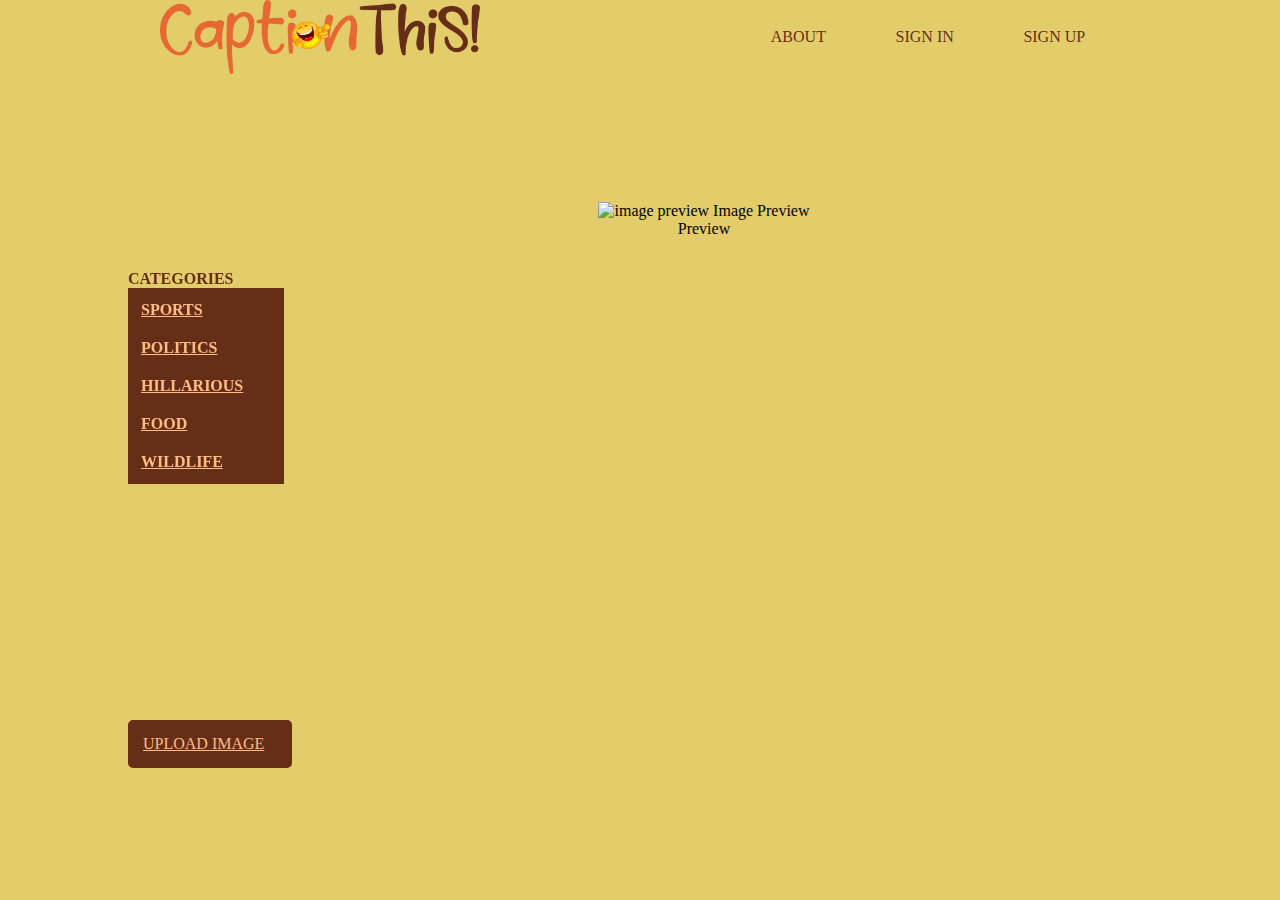
==== index.html @ 1cf11b6d "adjust image field" ====
<!DOCTYPE html>
<html lang="en">
  <head>
    <meta charset="UTF-8" />
    <meta name="viewport" content="width=device-width, initial-scale=1.0" />
    <title>CAPTION</title>
    <script
      src="https://kit.fontawesome.com/2ae247d80b.js"
      crossorigin="anonymous"
    ></script>
    <link
      href="https://stackpath.bootstrapcdn.com/font-awesome/4.7.0/css/font-awesome.min.css"
      rel="stylesheet"
      integrity="sha384-wvfXpqpZZVQGK6TAh5PVlGOfQNHSoD2xbE+QkPxCAFlNEevoEH3Sl0sibVcOQVnN"
      crossorigin="anonymous"
    />
    <script src="js/jquery-3.4.1.js"></script>
    <script src="js/script.js"></script>
    <link rel="stylesheet" type="text/css" href="css/style.css" />
  </head>

  <body id="body">
    <div class="container-fluid">
      <!-- Navigation section -->
      <nav class=" bg-black mt-4">
        <br />

        <img src="images/logo (1).png" class="logo" alt="Caption this logo" />

        <ul id="nav-mobile" class="right hide-on-med-and-down">
          <li><a href="#">About</a></li>
          <li><a href="#" id="in">sign in</a></li>
          <li><a href="#" id="up">sign up</a></li>
        </ul>
      </nav>

      <div class="sidebar">
        <h4>categories</h4>
        <ul>
          <li><a href="#">sports</a></li>
          <li><a href="#">politics</a></li>
          <li><a href="#">hillarious</a></li>
          <li><a href="#">food</a></li>
          <li><a href="#">wildlife</a></li>
        </ul>
      </div>
      <!-- <div
        class="image-previewer d-flex justify-content-center align-items-center"
      >
        Preview image
      </div> -->
          <div id ="pic_container" class="container">
            <div id="prev" class="row">
              <div class="col-md-8">
                <div class="ImagePreview" id="ImagePreview">
                  <img src="" alt="image preview" id="image-field">
                <span class="image-text">Image Preview</span>
                </div>
              </div>
              <div class="col-md-4">
                <p>Preview</p>
              </div>
            </div>
          </div>
    <div id="themain">
      <!-- Home section -->
      <div id="home">
        <div class="container">
              <div class="login-page">
                <div class="form">
                  <form class="register-form">
                    <input type="text" placeholder="user name" />
                    <input type="text" placeholder="password" />
                    <input type="text" placeholder="email" />
                    <button id="create">Create</button>
                    <p class="sms">Have an Account? <a href="#"> LOG IN</a></p>
                  </form>

                  <form class="login-form">
                    <i class="fa fa-user-o fa-3x" aria-hidden="true"></i>
                    <input type="text" placeholder="user name" />
                    <input type="text" placeholder="password" />
                    <button>LogIn</button>
                    <p class="sms">
                      Don't have an Account? <a href="#"> SIGN UP</a>
                    </p>
                  </form>
                </div>
              </div>
        </div>
      </div>
      <!-- -->

      <div class="upload-image">
        <a id="a-upload" href="#">Upload Image </a><i class="fas fa-plus"></i>
        <input id ="inputImage" type="file" >
      </div>

      <!-- end -->
    </div>
  </body>
</html>
---- css/style.css ----
@import url("../css/bootstrap.css");
@import url("../css/swiper.min.css");

/******* Entire page *******/
/*************************/

* {
  scroll-behavior: smooth;
  margin: 0;
  padding: 0;
  box-sizing: border-box;
  /* border: 0; */
}

.notice {
  color: #fff;
  background: red;
  text-transform: uppercase;
  padding: 5px;
  text-align: center;
}
body {
  background-color: #e3cd6b;
  height: 100vh;
}

#pic_container {
  margin-top: 10%;
}

#prev {
  width: 70%;
  float: right;
  margin-right: 10%;
  text-align: center;
}
#image-field {
  height: 100%;
  width: 100%;
}
#ImagePreview {
  width: 100%;
  height: 150%;
}

#themain {
  /* margin-top: 3%; */
}

/******* Nav bar *******/
/**********************/
nav {
  display: flex;
  align-items: center;
  justify-content: center;
  margin: 0 auto;
  width: 100%;
}
nav ul {
  list-style: none;
  display: flex;
  justify-content: space-around;
  width: 30%;
  position: relative;
}

nav ul li a {
  color: #662e16;
  text-transform: uppercase;
  display: block;
  padding: 10px;
  text-decoration: none;
}

nav ul li:active a {
  color: #662e16;
  text-decoration: none;
  border-bottom: 1px solid #662e16;
}

nav ul li a:hover {
  color: #662e16;
  text-decoration: none;
  border-bottom: 1px solid #662e16;
}

.logo {
  width: 25%;
  margin-right: 20%;
}

/******* Sidebar *******/
/****************************/
.sidebar {
  text-transform: uppercase;
  color: #662e16;
  position: fixed;
  left: 10%;
  top: 30%;
}

.sidebar ul {
  list-style: none;
  border: 3px solid #662e16;
}

.sidebar ul li a {
  color: #ffbc87;
  display: inline-block;
  padding: 10px;
  background: #662e16;
  outline: none;
  font-weight: bolder;
  width: 150px;
}

.sidebar ul li a:hover {
  color: #662e16;
  background: #ffbc87;
  text-decoration: none;
  transition: all 0.5s ease;
}

/******* Upload Button *******/
/****************************/
.upload-image {
  position: fixed;
  left: 10%;
  top: 80%;
  background: #662e16;
  border-radius: 5px;
  display: flex;
  justify-content: center;
  align-items: center;
  color: #ffbc87;
  padding: 10px;
}

.upload-image a {
  color: #ffbc87;
  text-transform: uppercase;
  padding: 5px;

  display: block;
}

.upload-image a:hover {
  text-decoration: none;
}

.upload-image a i {
  display: inline-block;
  margin: 10px 0;
}

.upload-image:hover {
  background: #664435;
  transition: all 0.5s ease;
}
#inputImage {
  display: none;
}

/******* Register Form *******/
/****************************/
.image-previewer {
  width: 500px;
  height: 300px;
  border: 1px solid #662e16;
  text-transform: uppercase;
  border-radius: 7px;
  margin: 10% 50%;
  transform: translatex(-50%);
}

/* .sidebar ul li a:link {
  color: #662e16;
  background: #ffbc87;
  text-decoration: none;
} */

/******* Register Form *******/
/****************************/

.login-page {
  width: 360px;
  padding: 10% 0 0;
  display: none;
  justify-content: center;
  align-items: center;
  flex-direction: column;
  height: 60vh;
  background-color: transparent;
  opacity: 0.8;
  margin: 0 auto;
  margin-top: 2%;
  border-radius: 0.2rem;
}

#home {
  margin-top: 15%;
}

.form {
  position: relative;
  z-index: 1;
  max-width: 360px;
  margin: 0 auto 30px;
  text-align: center;
  padding: 45px;
}

.form input {
  display: block;
  font-family: "Courier New", Courier, monospace;
  background-color: #f2f2f2;
  border: 0;
  padding: 8px;
  font-size: 14px;
  margin: 0 0 10px;
  width: 100%;
  box-sizing: border-box;
}

.form button {
  font-family: "Courier New", Courier, monospace;
  background-color: transparent;
  border: 0;
  color: #ffffff;
  font-size: 20px;
  cursor: pointer;
  text-decoration: underline;
}

.login-form i {
  margin-bottom: 5%;
}

.form button:hover,
.form button:active {
  border-radius: 0.2rem;
}

.form .sms {
  color: black;
}

.form .sms a {
  color: blue;
}

.form .sms a:hover {
  text-decoration: underline;
}

.form .register-form {
  display: none;
}
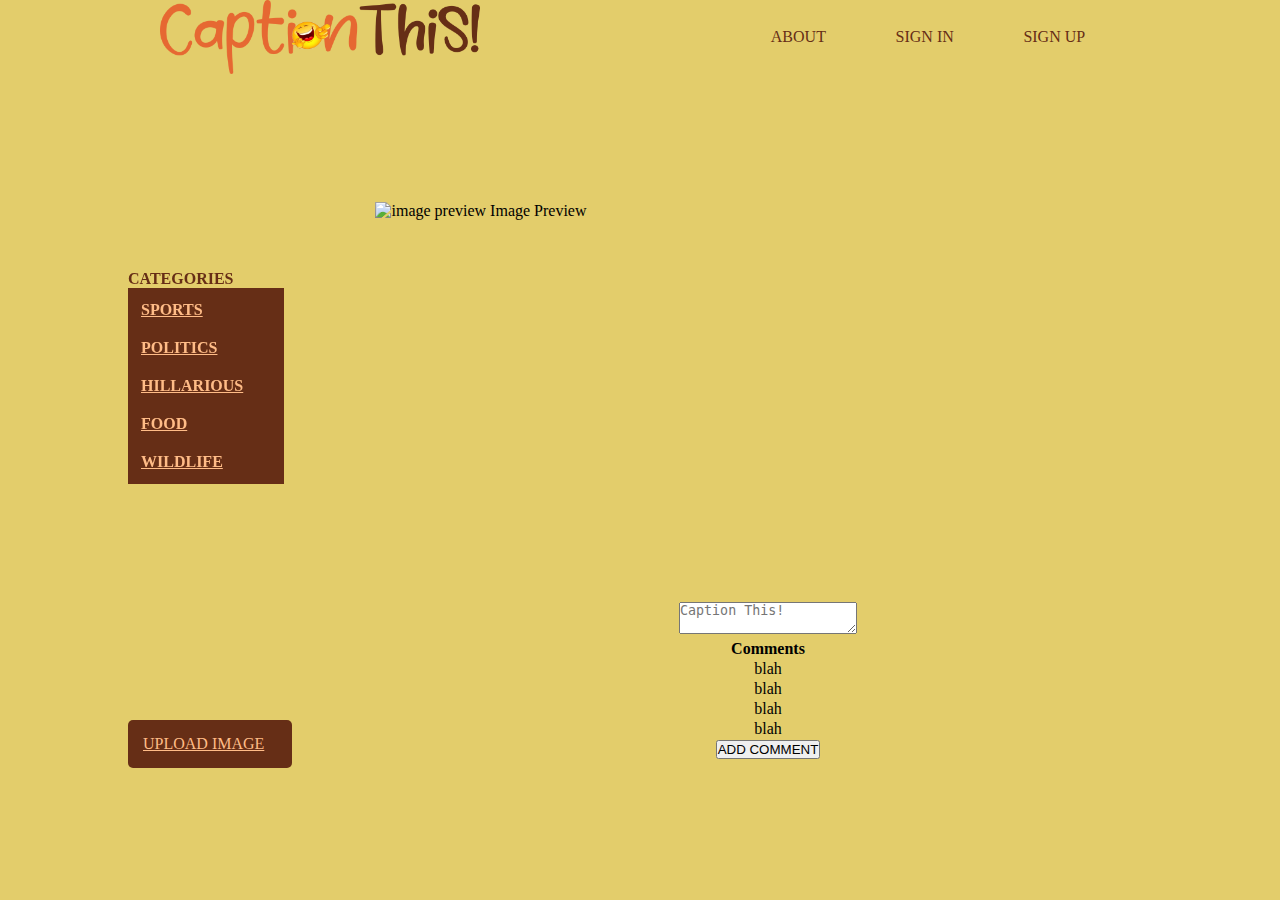
==== commit f45a4ff2: "Add textarea" ====
--- a/index.html
+++ b/index.html
@@ -58,7 +58,37 @@
                 </div>
               </div>
               <div class="col-md-4">
-                <p>Preview</p>
+                <div id="info">
+                  <div class="card">
+                    <div class="choice">
+                      <table class="table table-sm  caption">
+                        <textarea type="text" id="textarea"  rows="2" placeholder="Caption This!"></textarea>
+                        <thead>
+                          <tr>
+                            <th scope="col">Comments</th>
+                          </tr>
+                        </thead>
+                        <tbody id="finalorder">
+                          <tr>
+                            <td id="pName">blah</td>
+                          </tr>
+                          <tr>
+                            <td id="pName">blah</td>
+                          </tr>
+                          <tr>
+                            <td id="pName">blah</td>
+                          </tr>
+                          <tr>
+                            <td id="pName">blah</td>
+                          </tr>
+                        </tbody>
+                      </table>
+                      <button id ="btn_comment" class="btn btn-outline-warning btn-block mg-b-2">
+                        ADD COMMENT
+                      </button>
+                    </div>
+                  </div>
+                </div>
               </div>
             </div>
           </div>
--- a/css/style.css
+++ b/css/style.css
@@ -29,18 +29,25 @@
 }
 
 #prev {
-  width: 70%;
+  width: 80%;
   float: right;
-  margin-right: 10%;
   text-align: center;
+}
+#info {
+  width: 100%;
+}
+#info table {
+  width: 100%;
 }
 #image-field {
   height: 100%;
   width: 100%;
 }
+
 #ImagePreview {
-  width: 100%;
-  height: 150%;
+  width: 450px;
+  height: 400px;
+  image-orientation: center;
 }
 
 #themain {
@@ -82,6 +89,7 @@
   color: #662e16;
   text-decoration: none;
   border-bottom: 1px solid #662e16;
+  transition: 0.8s ease-in;
 }
 
 .logo {
@@ -97,6 +105,7 @@
   position: fixed;
   left: 10%;
   top: 30%;
+  z-index: 1;
 }
 
 .sidebar ul {
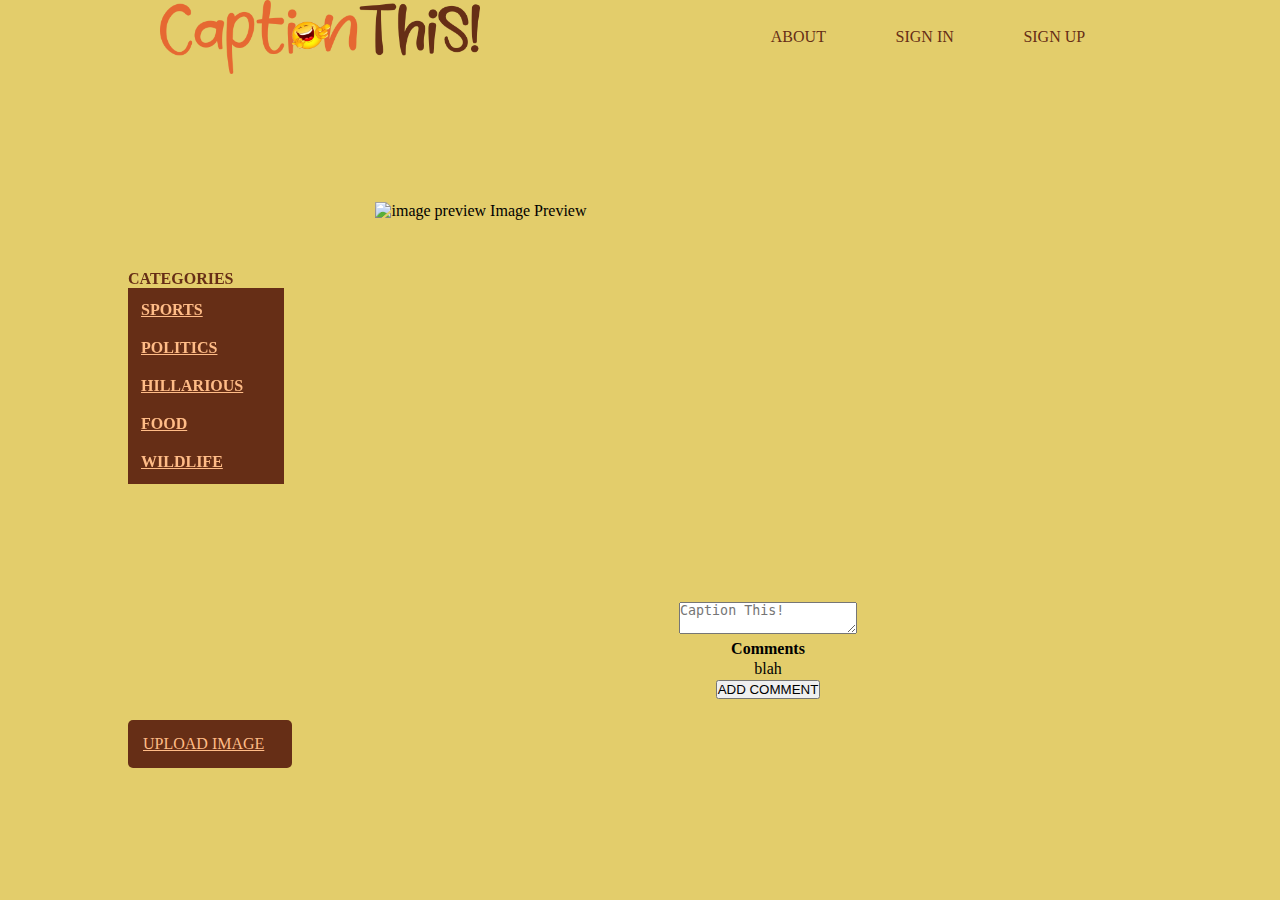
==== commit 9c324918: "Add js prepend to comments" ====
--- a/index.html
+++ b/index.html
@@ -72,15 +72,7 @@
                           <tr>
                             <td id="pName">blah</td>
                           </tr>
-                          <tr>
-                            <td id="pName">blah</td>
-                          </tr>
-                          <tr>
-                            <td id="pName">blah</td>
-                          </tr>
-                          <tr>
-                            <td id="pName">blah</td>
-                          </tr>
+
                         </tbody>
                       </table>
                       <button id ="btn_comment" class="btn btn-outline-warning btn-block mg-b-2">
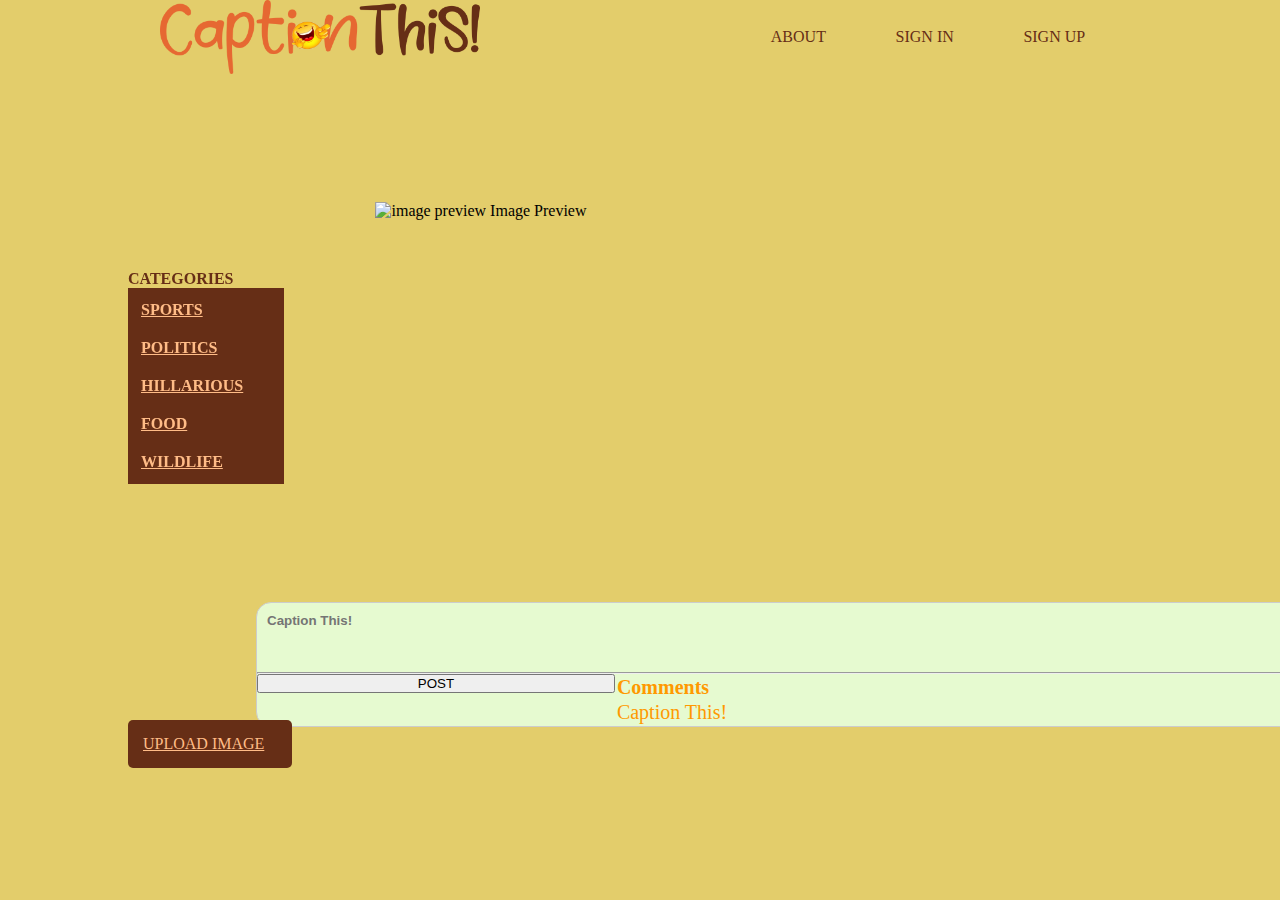
==== commit b250c5af: "Comment form css edit" ====
--- a/index.html
+++ b/index.html
@@ -58,11 +58,14 @@
                 </div>
               </div>
               <div class="col-md-4">
-                <div id="info">
-                  <div class="card">
+                <div id="captions">
                     <div class="choice">
                       <table class="table table-sm  caption">
-                        <textarea type="text" id="textarea"  rows="2" placeholder="Caption This!"></textarea>
+                        <textarea type="text" id="textarea"  rows="3" placeholder="Caption This!"></textarea>
+                        <hr>
+                        <button id="btn_comment" class="btn btn-outline-warning btn-block mg-b-5">
+                          POST
+                        </button>
                         <thead>
                           <tr>
                             <th scope="col">Comments</th>
@@ -70,15 +73,10 @@
                         </thead>
                         <tbody id="finalorder">
                           <tr>
-                            <td id="pName">blah</td>
+                            <td id="pName">Caption This!</td>
                           </tr>
-
                         </tbody>
                       </table>
-                      <button id ="btn_comment" class="btn btn-outline-warning btn-block mg-b-2">
-                        ADD COMMENT
-                      </button>
-                    </div>
                   </div>
                 </div>
               </div>
--- a/css/style.css
+++ b/css/style.css
@@ -1,5 +1,4 @@
 @import url("../css/bootstrap.css");
-@import url("../css/swiper.min.css");
 
 /******* Entire page *******/
 /*************************/
@@ -42,6 +41,11 @@
 #image-field {
   height: 100%;
   width: 100%;
+}
+.choice {
+  background-color: #e6fad0;
+  border: 1px solid #ccc;
+  border-radius: 15px;
 }
 
 #ImagePreview {
@@ -181,7 +185,37 @@
   margin: 10% 50%;
   transform: translatex(-50%);
 }
-
+#btn_comment {
+  /* margin: auto; */
+  float: left;
+  margin-bottom: 1%;
+  width: 25%;
+}
+
+#captions {
+  font-size: 16px;
+  color: orangered;
+  width: 140%;
+  text-align: left;
+}
+.caption {
+  border-radius: 8px;
+}
+td,
+th {
+  font-size: 20px;
+  color: rgb(255, 153, 0);
+}
+textarea {
+  padding: 10px;
+  color: brown;
+  font-weight: 700;
+  font-family: sans-serif;
+  resize: none;
+  border: none;
+  width: 100%;
+  background: none;
+}
 /* .sidebar ul li a:link {
   color: #662e16;
   background: #ffbc87;
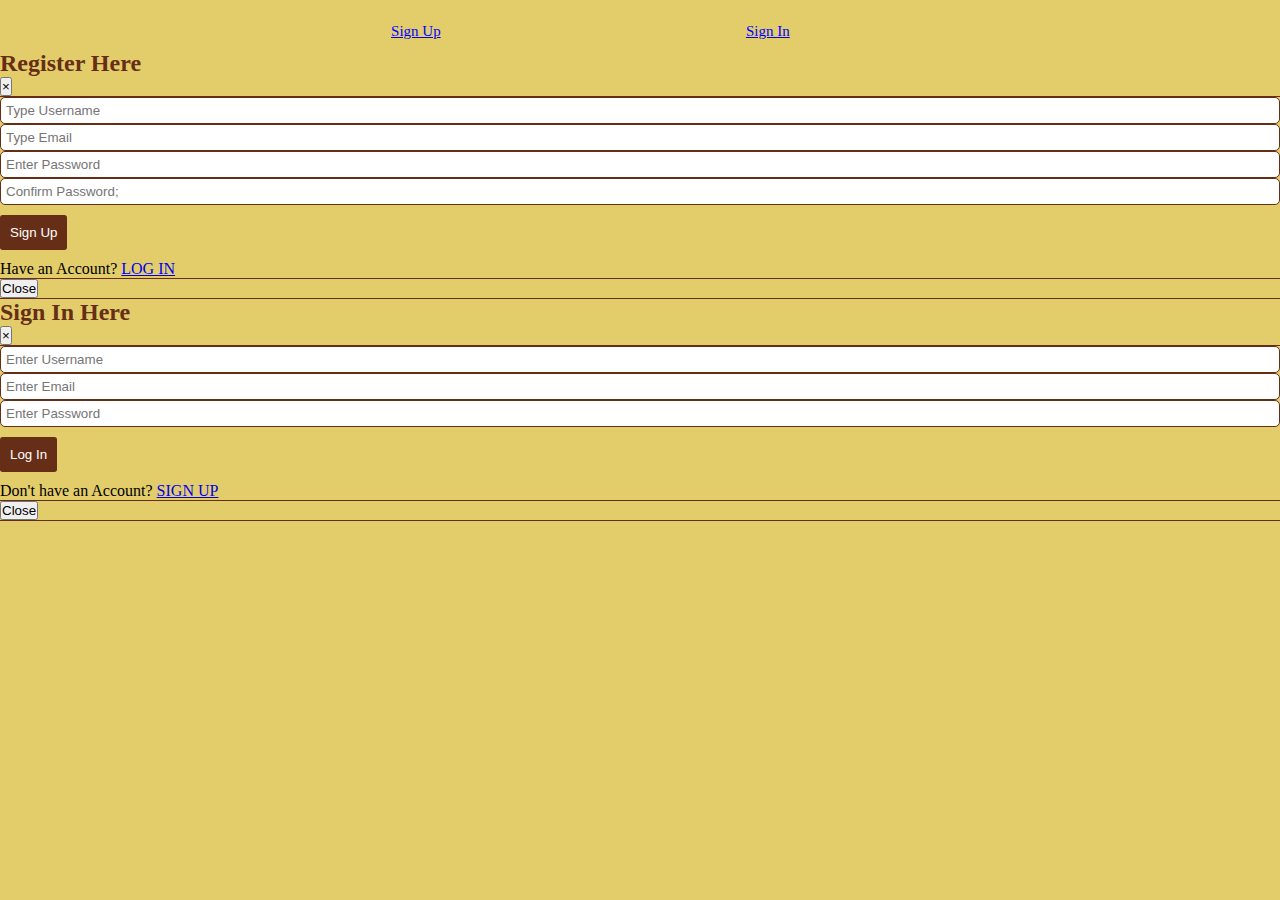
==== commit 2d5f4c89: "renamed files and deleted a folder," ====
--- a/index.html
+++ b/index.html
@@ -1,122 +1,101 @@
 <!DOCTYPE html>
 <html lang="en">
-  <head>
-    <meta charset="UTF-8" />
-    <meta name="viewport" content="width=device-width, initial-scale=1.0" />
-    <title>CAPTION</title>
-    <script
-      src="https://kit.fontawesome.com/2ae247d80b.js"
-      crossorigin="anonymous"
-    ></script>
-    <link
-      href="https://stackpath.bootstrapcdn.com/font-awesome/4.7.0/css/font-awesome.min.css"
-      rel="stylesheet"
-      integrity="sha384-wvfXpqpZZVQGK6TAh5PVlGOfQNHSoD2xbE+QkPxCAFlNEevoEH3Sl0sibVcOQVnN"
-      crossorigin="anonymous"
-    />
-    <script src="js/jquery-3.4.1.js"></script>
-    <script src="js/script.js"></script>
-    <link rel="stylesheet" type="text/css" href="css/style.css" />
-  </head>
 
-  <body id="body">
-    <div class="container-fluid">
-      <!-- Navigation section -->
-      <nav class=" bg-black mt-4">
-        <br />
+<head>
+  <meta charset="UTF-8">
+  <meta name="viewport" content="width=device-width, initial-scale=1.0">
+  <title>CAPTION</title>
+  <link href="https://stackpath.bootstrapcdn.com/font-awesome/4.7.0/css/font-awesome.min.css" rel="stylesheet"
+    integrity="sha384-wvfXpqpZZVQGK6TAh5PVlGOfQNHSoD2xbE+QkPxCAFlNEevoEH3Sl0sibVcOQVnN" crossorigin="anonymous">
+  <script src="js/jquery-3.4.1.js"></script>
+  <script src="js/script.js"></script>
+  <script src="js/modal.js"></script>
+  <link rel="stylesheet" type="text/css" href="css/style.css">
+  <link rel="stylesheet" href="css/modal.css" type="text/css">
+</head>
 
-        <img src="images/logo (1).png" class="logo" alt="Caption this logo" />
+<body id="body">
+  <div class="container-fluid">
 
-        <ul id="nav-mobile" class="right hide-on-med-and-down">
-          <li><a href="#">About</a></li>
-          <li><a href="#" id="in">sign in</a></li>
-          <li><a href="#" id="up">sign up</a></li>
-        </ul>
-      </nav>
+    <!-- Navigation section -->
+    <nav>
+      <ul id="nav-mobile" class="right hide-on-med-and-down">
+        <li><a href="#" id="in" data-toggle="modal" data-target="#sign-up">Sign Up</a></li>
+        <li><a href="#" id="out" data-toggle="modal" data-target="#sign-in">Sign In</a></li>
+      </ul>
+    </nav>
 
-      <div class="sidebar">
-        <h4>categories</h4>
-        <ul>
-          <li><a href="#">sports</a></li>
-          <li><a href="#">politics</a></li>
-          <li><a href="#">hillarious</a></li>
-          <li><a href="#">food</a></li>
-          <li><a href="#">wildlife</a></li>
-        </ul>
-      </div>
-      <!-- <div
-        class="image-previewer d-flex justify-content-center align-items-center"
-      >
-        Preview image
-      </div> -->
-          <div id ="pic_container" class="container">
-            <div id="prev" class="row">
-              <div class="col-md-8">
-                <div class="ImagePreview" id="ImagePreview">
-                  <img src="" alt="image preview" id="image-field">
-                <span class="image-text">Image Preview</span>
-                </div>
+        <!-- Login Page -->
+
+        <!-- Sign-Up Form as a modal -->
+        <div class="modal" tabindex="-1" role="dialog" id="sign-up">
+          <div class="modal-dialog" role="document">
+            <div class="modal-content">
+              <div class="modal-header">
+                <h2 class="modal-title">Register Here</h2>
+                <button type="button" class="close" data-dismiss="modal" aria-label="Close">
+                  <span aria-hidden="true">&times;</span>
+                </button>
               </div>
-              <div class="col-md-4">
-                <div id="captions">
-                    <div class="choice">
-                      <table class="table table-sm  caption">
-                        <textarea type="text" id="textarea"  rows="3" placeholder="Caption This!"></textarea>
-                        <hr>
-                        <button id="btn_comment" class="btn btn-outline-warning btn-block mg-b-5">
-                          POST
-                        </button>
-                        <thead>
-                          <tr>
-                            <th scope="col">Comments</th>
-                          </tr>
-                        </thead>
-                        <tbody id="finalorder">
-                          <tr>
-                            <td id="pName">Caption This!</td>
-                          </tr>
-                        </tbody>
-                      </table>
-                  </div>
-                </div>
+              <div class="modal-body">
+                     
+                  <p id="name-error"></p>
+                  <input type="text" name="regname" placeholder="Type Username" id="regname" />
+                  <p id="email-error"></p>
+                  <input type="email" name="regmail" placeholder="Type Email" id="regmail">
+                  <p id="password-error"></p>
+                  <input type="password" name="regpass" placeholder="Enter Password" id="regpass">
+                  <p id="confirm-error"></p>
+                  <input type="password" name="regpass" placeholder="Confirm Password;" id="regconfirm">
+                  <input type="submit" id="submit" value="Sign Up">
+                  <p class="sms">Have an Account? <a href="#" id="log"> LOG IN</a></p>
+
+              </div>
+              <div class="modal-footer">
+                <button type="button" class="btn btn-secondary" data-dismiss="modal">Close</button>
+                
               </div>
             </div>
           </div>
-    <div id="themain">
-      <!-- Home section -->
-      <div id="home">
-        <div class="container">
-              <div class="login-page">
-                <div class="form">
-                  <form class="register-form">
-                    <input type="text" placeholder="user name" />
-                    <input type="text" placeholder="password" />
-                    <input type="text" placeholder="email" />
-                    <button id="create">Create</button>
-                    <p class="sms">Have an Account? <a href="#"> LOG IN</a></p>
-                  </form>
+        </div>
 
-                  <form class="login-form">
-                    <i class="fa fa-user-o fa-3x" aria-hidden="true"></i>
-                    <input type="text" placeholder="user name" />
-                    <input type="text" placeholder="password" />
-                    <button>LogIn</button>
-                    <p class="sms">
-                      Don't have an Account? <a href="#"> SIGN UP</a>
-                    </p>
-                  </form>
-                </div>
+        <!-- Log-In Modal -->
+        <div class="modal" tabindex="-1" role="dialog" id="sign-in">
+          <div class="modal-dialog" role="document">
+            <div class="modal-content">
+              <div class="modal-header">
+                <h2 class="modal-title">Sign In Here</h2>
+                <button type="button" class="close" data-dismiss="modal" aria-label="Close">
+                  <span aria-hidden="true">&times;</span>
+                </button>
               </div>
+              <div class="modal-body">
+        
+                        
+                        <p></p>
+                        <input type="text" placeholder="Enter Username " id="user">
+                        <p></p>
+                        <input type="email" placeholder="Enter Email" id="mail">
+                        <p></p>
+                        <input type="password" placeholder="Enter Password" id="pass">
+                        <input type="submit" value="Log In" id="log-in">
+                        <p class="sms">Don't have an Account? <a href="#"  data-toggle="modal" data-target="#sign-up"> SIGN UP</a></p>
+              </div>
+              <div class="modal-footer">
+                <button type="button" class="btn btn-secondary" data-dismiss="modal">Close</button>
+        
+              </div>
+            </div>
+          </div>
         </div>
-      </div>
-      <!-- -->
 
-      <div class="upload-image">
-        <a id="a-upload" href="#">Upload Image </a><i class="fas fa-plus"></i>
-        <input id ="inputImage" type="file" >
-      </div>
+  </div>
+  <script src="https://code.jquery.com/jquery-3.3.1.slim.min.js"
+    integrity="sha384-q8i/X+965DzO0rT7abK41JStQIAqVgRVzpbzo5smXKp4YfRvH+8abtTE1Pi6jizo" crossorigin="anonymous"></script>
+  <script src="https://cdnjs.cloudflare.com/ajax/libs/popper.js/1.14.7/umd/popper.min.js"
+    integrity="sha384-UO2eT0CpHqdSJQ6hJty5KVphtPhzWj9WO1clHTMGa3JDZwrnQq4sF86dIHNDz0W1" crossorigin="anonymous"></script>
+  <script src="https://stackpath.bootstrapcdn.com/bootstrap/4.3.1/js/bootstrap.min.js"
+    integrity="sha384-JjSmVgyd0p3pXB1rRibZUAYoIIy6OrQ6VrjIEaFf/nJGzIxFDsf4x0xIM+B07jRM" crossorigin="anonymous"></script>
+</body>
 
-      <!-- end -->
-    </div>
-  </body>
 </html>
--- a/css/modal.css
+++ b/css/modal.css
@@ -0,0 +1,108 @@
+@import url("../css/bootstrap.css");
+@import url("../css/swiper.min.css");
+
+
+
+nav {
+  margin-top: 0;
+}
+
+
+nav  ul {
+ 
+  text-align:right;
+  margin-top: 1%;
+  float: right;
+  width: 55%;
+  margin-right: 5%;
+}
+nav img{
+  margin-left: 5%;
+  width: 20%;
+  float: left;
+}
+
+nav > ul > li {
+  display:inline;
+  margin-right: 5%;
+}
+
+nav > ul > li > a { 
+  font-size: 20px;
+  color: #662E16;
+  text-transform:uppercase;
+}
+
+ nav > ul > li > a:hover {
+  background:transparent;
+  color:black;
+  padding: 1px;
+  text-decoration:none;
+}
+
+#in, #out {
+  font-size: 15px;
+  color: blue;
+  text-decoration: underline;
+  text-transform: none;
+}
+
+#in:hover {
+  text-decoration: none;
+} 
+
+#out:hover {
+  text-decoration: none;
+}
+
+
+/******* Register Form *******/
+/****************************/
+
+#regname, #regmail, #regpass, #regconfirm
+{
+  padding: 5px;
+  border: 1px solid #662E16;
+  width: 100%;
+  border-radius: 5px;
+}
+
+#submit {
+  display: block;
+  margin: 10px 0;
+  padding: 10px;
+  border-radius: 0.2em;
+  background: #662E16;
+  color: #fff;
+  border: none;
+
+}
+
+.modal-body, .modal-header, .modal-footer {
+  background: #E3CD6B;
+  border-bottom: 1px solid #662E16;
+}
+
+.modal-title {
+  color: #662E16;
+}
+
+/* Sign In */
+#user, #mail, #pass {
+  padding: 5px;
+  border: 1px solid #662E16;
+  width: 100%;
+  border-radius: 5px;
+}
+
+#log-in {
+
+    display: block;
+  margin: 10px 0;
+  padding: 10px;
+  border-radius: 0.2em;
+  background: #662E16;
+  color: #fff;
+  border: none;
+
+}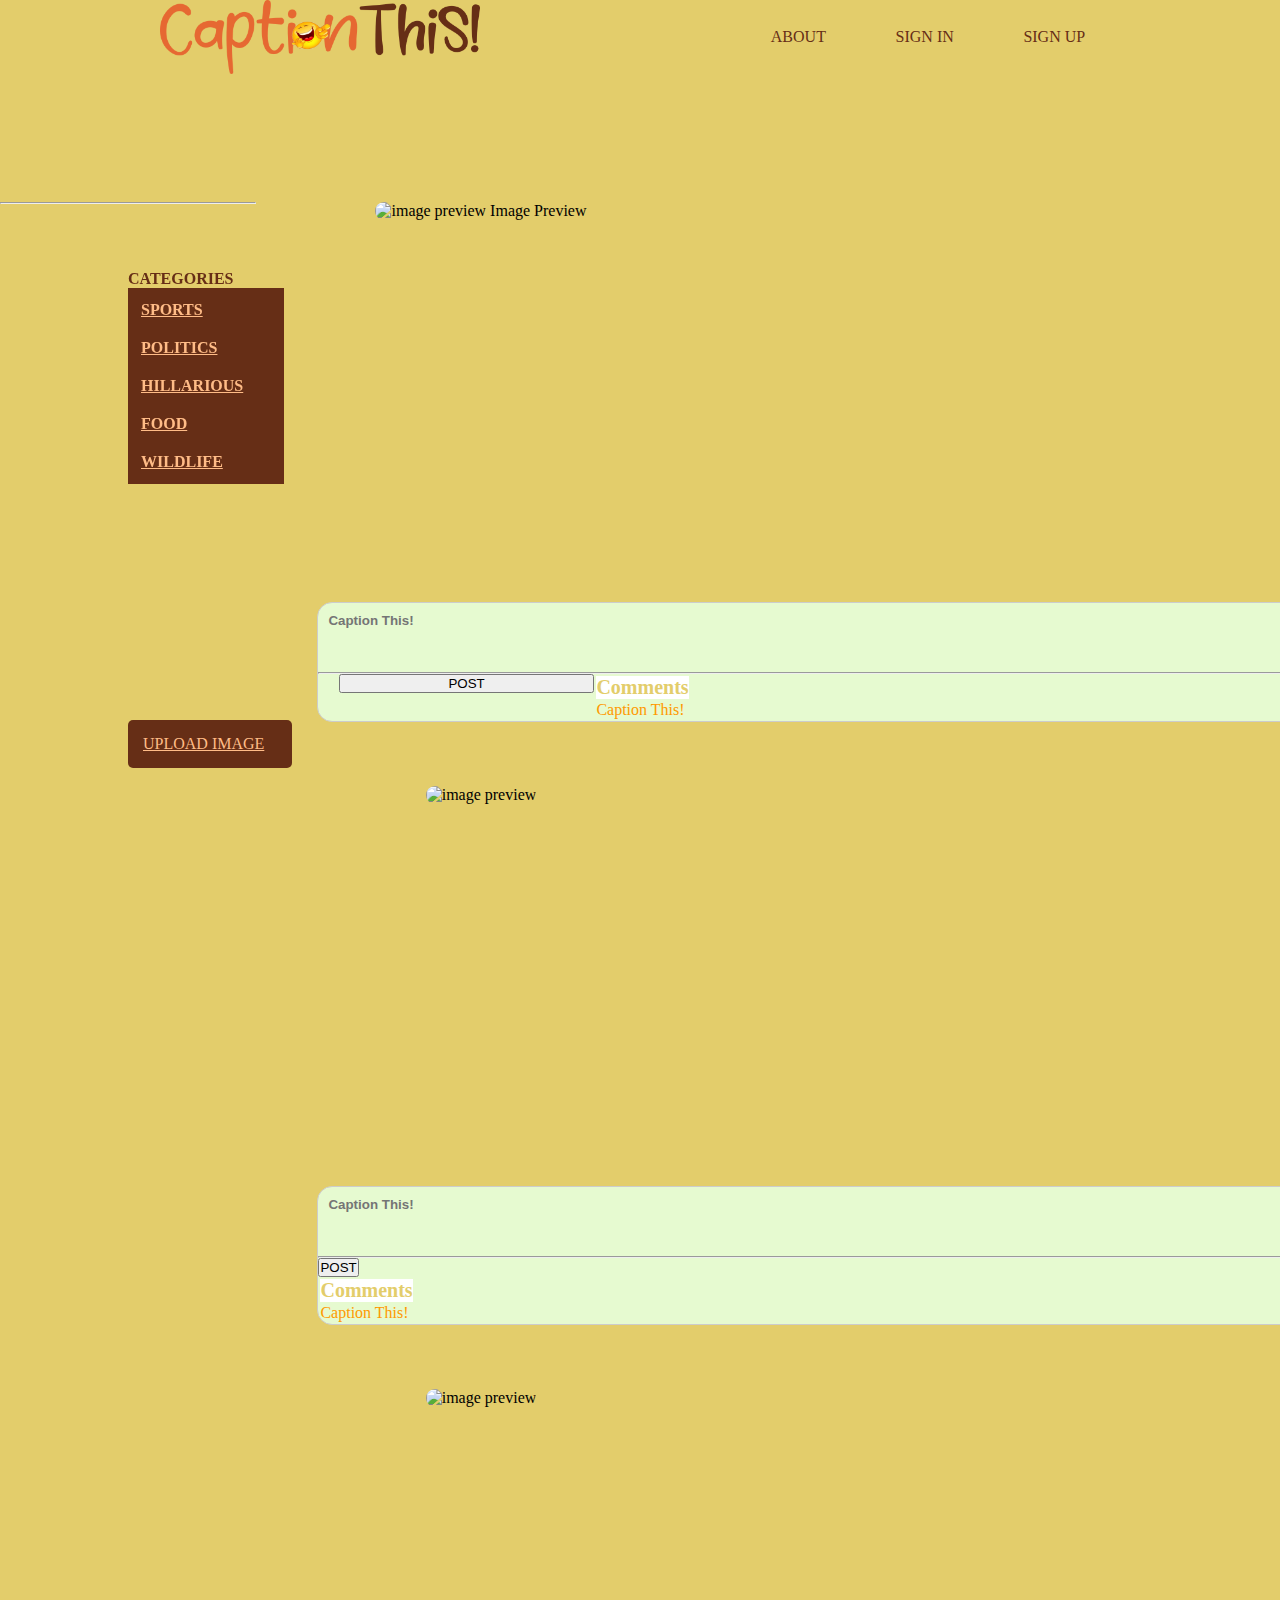
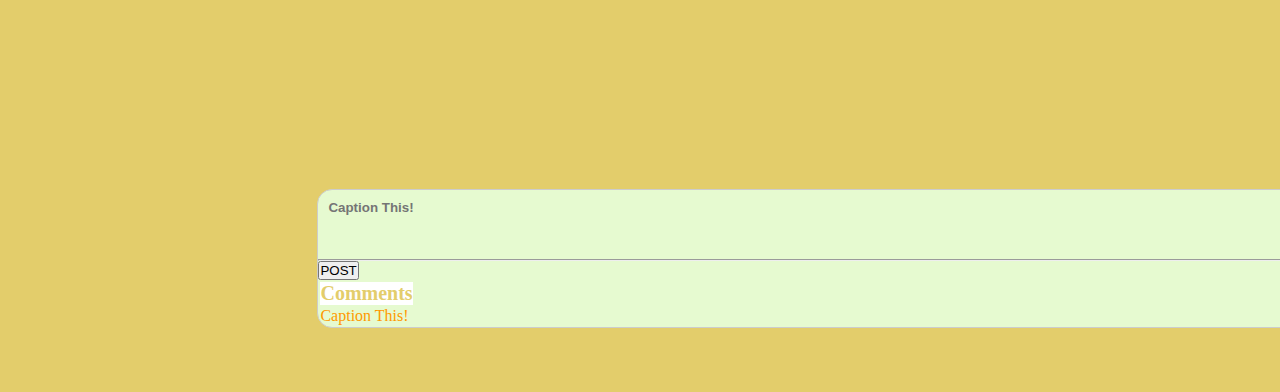
==== commit 97c268dd: "Add js to comment button sports" ====
--- a/index.html
+++ b/index.html
@@ -1,101 +1,183 @@
 <!DOCTYPE html>
 <html lang="en">
+  <head>
+    <meta charset="UTF-8" />
+    <meta name="viewport" content="width=device-width, initial-scale=1.0" />
+    <title>CAPTION</title>
+    <script
+      src="https://kit.fontawesome.com/2ae247d80b.js"
+      crossorigin="anonymous"
+    ></script>
+    <link
+      href="https://stackpath.bootstrapcdn.com/font-awesome/4.7.0/css/font-awesome.min.css"
+      rel="stylesheet"
+      integrity="sha384-wvfXpqpZZVQGK6TAh5PVlGOfQNHSoD2xbE+QkPxCAFlNEevoEH3Sl0sibVcOQVnN"
+      crossorigin="anonymous"
+    />
+    <script src="js/jquery-3.4.1.js"></script>
+    <script src="js/script.js"></script>
+    <link rel="stylesheet" type="text/css" href="css/style.css" />
+  </head>
 
-<head>
-  <meta charset="UTF-8">
-  <meta name="viewport" content="width=device-width, initial-scale=1.0">
-  <title>CAPTION</title>
-  <link href="https://stackpath.bootstrapcdn.com/font-awesome/4.7.0/css/font-awesome.min.css" rel="stylesheet"
-    integrity="sha384-wvfXpqpZZVQGK6TAh5PVlGOfQNHSoD2xbE+QkPxCAFlNEevoEH3Sl0sibVcOQVnN" crossorigin="anonymous">
-  <script src="js/jquery-3.4.1.js"></script>
-  <script src="js/script.js"></script>
-  <script src="js/modal.js"></script>
-  <link rel="stylesheet" type="text/css" href="css/style.css">
-  <link rel="stylesheet" href="css/modal.css" type="text/css">
-</head>
+  <body id="body">
+    <div class="container-fluid">
+      <!-- Navigation section -->
+      <nav class=" bg-black mt-4">
+        <br />
 
-<body id="body">
-  <div class="container-fluid">
+        <img src="images/logo (1).png" class="logo" alt="Caption this logo" />
 
-    <!-- Navigation section -->
-    <nav>
-      <ul id="nav-mobile" class="right hide-on-med-and-down">
-        <li><a href="#" id="in" data-toggle="modal" data-target="#sign-up">Sign Up</a></li>
-        <li><a href="#" id="out" data-toggle="modal" data-target="#sign-in">Sign In</a></li>
-      </ul>
-    </nav>
+        <ul id="nav-mobile" class="right hide-on-med-and-down">
+          <li><a href="#">About</a></li>
+          <li><a href="#" id="in">sign in</a></li>
+          <li><a href="#" id="up">sign up</a></li>
+        </ul>
+      </nav>
 
-        <!-- Login Page -->
-
-        <!-- Sign-Up Form as a modal -->
-        <div class="modal" tabindex="-1" role="dialog" id="sign-up">
-          <div class="modal-dialog" role="document">
-            <div class="modal-content">
-              <div class="modal-header">
-                <h2 class="modal-title">Register Here</h2>
-                <button type="button" class="close" data-dismiss="modal" aria-label="Close">
-                  <span aria-hidden="true">&times;</span>
-                </button>
+      <div class="sidebar">
+        <h4>categories</h4>
+        <ul>
+          <li><a href="#prev1">sports</a></li>
+          <li><a href="#prev2">politics</a></li>
+          <li><a href="#">hillarious</a></li>
+          <li><a href="#">food</a></li>
+          <li><a href="#">wildlife</a></li>
+        </ul>
+      </div>
+      <!-- <div
+        class="image-previewer d-flex justify-content-center align-items-center"
+      >
+        Preview image
+      </div> -->
+          <div id ="pic_container" class="container">
+            <div id="prev" class="row">
+              <div class="col-md-6">
+                <div class="ImagePreview" id="ImagePreview">
+                  <img src="" alt="image preview" id="image-field">
+                <span class="image-text">Image Preview</span>
+                </div>
               </div>
-              <div class="modal-body">
-                     
-                  <p id="name-error"></p>
-                  <input type="text" name="regname" placeholder="Type Username" id="regname" />
-                  <p id="email-error"></p>
-                  <input type="email" name="regmail" placeholder="Type Email" id="regmail">
-                  <p id="password-error"></p>
-                  <input type="password" name="regpass" placeholder="Enter Password" id="regpass">
-                  <p id="confirm-error"></p>
-                  <input type="password" name="regpass" placeholder="Confirm Password;" id="regconfirm">
-                  <input type="submit" id="submit" value="Sign Up">
-                  <p class="sms">Have an Account? <a href="#" id="log"> LOG IN</a></p>
-
+              <div class="col-md-6">
+                <div id="captions">
+                    <div class="choice">
+                      <table class="table table-sm  caption">
+                        <textarea type="text" id="textarea"  rows="3" placeholder="Caption This!"></textarea>
+                        <hr>
+                        <button id="btn_comment" class="btn btn-outline-warning btn-block mg-b-5">
+                          POST
+                        </button>
+                        <thead>
+                          <tr>
+                            <th scope="col">Comments</th>
+                          </tr>
+                        </thead>
+                        <tbody id="finalorder">
+                          <tr>
+                            <td id="pName">Caption This!</td>
+                          </tr>
+                        </tbody>
+                      </table>
+                  </div>
+                </div>
               </div>
-              <div class="modal-footer">
-                <button type="button" class="btn btn-secondary" data-dismiss="modal">Close</button>
-                
+            </div>
+            <hr>
+            <div id="prev1" class="row">
+              <div class="col-md-6">
+                <div class="ImagePreview" id="ImagePreview">
+                  <img src="images/anime-art-artistic-262272.jpg" alt="image preview" id="image-field">
+                </div>
+              </div>
+              <div class="col-md-6">
+                <div id="captions">
+                  <div class="choice">
+                    <table class="table table-sm  caption">
+                      <textarea type="text" id="textarea1" rows="3" placeholder="Caption This!"></textarea>
+                      <hr>
+                      <button id="btn_comment1" class="btn btn-outline-warning btn-block mg-b-5">
+                        POST
+                      </button>
+                      <thead>
+                        <tr>
+                          <th scope="col">Comments</th>
+                        </tr>
+                      </thead>
+                      <tbody id="finalorder1">
+                        <tr>
+                          <td id="pName1">Caption This!</td>
+                        </tr>
+                      </tbody>
+                    </table>
+                  </div>
+                </div>
+              </div>
+          </div>
+          <div id="prev2" class="row">
+            <div class="col-md-6">
+              <div class="ImagePreview" id="ImagePreview">
+                <img src="images/adventure-backlit-climb-2669181.jpg" alt="image preview" id="image-field">
+              </div>
+            </div>
+            <div class="col-md-6">
+              <div id="captions">
+                <div class="choice">
+                  <table class="table table-sm  caption">
+                    <textarea type="text" id="textarea" rows="3" placeholder="Caption This!"></textarea>
+                    <hr>
+                    <button id="btn_comment2" class="btn btn-outline-warning btn-block mg-b-5">
+                      POST
+                    </button>
+                    <thead>
+                      <tr>
+                        <th scope="col">Comments</th>
+                      </tr>
+                    </thead>
+                    <tbody id="finalorder">
+                      <tr>
+                        <td id="pName">Caption This!</td>
+                      </tr>
+                    </tbody>
+                  </table>
+                </div>
               </div>
             </div>
           </div>
+          </div>
+    <div id="themain">
+      <!-- Home section -->
+      <div id="home">
+        <div class="container">
+              <div class="login-page">
+                <div class="form">
+                  <form class="register-form">
+                    <input type="text" placeholder="user name" />
+                    <input type="text" placeholder="password" />
+                    <input type="text" placeholder="email" />
+                    <button id="create">Create</button>
+                    <p class="sms">Have an Account? <a href="#"> LOG IN</a></p>
+                  </form>
+
+                  <form class="login-form">
+                    <i class="fa fa-user-o fa-3x" aria-hidden="true"></i>
+                    <input type="text" placeholder="user name" />
+                    <input type="text" placeholder="password" />
+                    <button>LogIn</button>
+                    <p class="sms">
+                      Don't have an Account? <a href="#"> SIGN UP</a>
+                    </p>
+                  </form>
+                </div>
+              </div>
         </div>
+      </div>
+      <!-- -->
 
-        <!-- Log-In Modal -->
-        <div class="modal" tabindex="-1" role="dialog" id="sign-in">
-          <div class="modal-dialog" role="document">
-            <div class="modal-content">
-              <div class="modal-header">
-                <h2 class="modal-title">Sign In Here</h2>
-                <button type="button" class="close" data-dismiss="modal" aria-label="Close">
-                  <span aria-hidden="true">&times;</span>
-                </button>
-              </div>
-              <div class="modal-body">
-        
-                        
-                        <p></p>
-                        <input type="text" placeholder="Enter Username " id="user">
-                        <p></p>
-                        <input type="email" placeholder="Enter Email" id="mail">
-                        <p></p>
-                        <input type="password" placeholder="Enter Password" id="pass">
-                        <input type="submit" value="Log In" id="log-in">
-                        <p class="sms">Don't have an Account? <a href="#"  data-toggle="modal" data-target="#sign-up"> SIGN UP</a></p>
-              </div>
-              <div class="modal-footer">
-                <button type="button" class="btn btn-secondary" data-dismiss="modal">Close</button>
-        
-              </div>
-            </div>
-          </div>
-        </div>
+      <div class="upload-image">
+        <a id="a-upload" href="#">Upload Image </a><i class="fas fa-plus"></i>
+        <input id ="inputImage" type="file" >
+      </div>
 
-  </div>
-  <script src="https://code.jquery.com/jquery-3.3.1.slim.min.js"
-    integrity="sha384-q8i/X+965DzO0rT7abK41JStQIAqVgRVzpbzo5smXKp4YfRvH+8abtTE1Pi6jizo" crossorigin="anonymous"></script>
-  <script src="https://cdnjs.cloudflare.com/ajax/libs/popper.js/1.14.7/umd/popper.min.js"
-    integrity="sha384-UO2eT0CpHqdSJQ6hJty5KVphtPhzWj9WO1clHTMGa3JDZwrnQq4sF86dIHNDz0W1" crossorigin="anonymous"></script>
-  <script src="https://stackpath.bootstrapcdn.com/bootstrap/4.3.1/js/bootstrap.min.js"
-    integrity="sha384-JjSmVgyd0p3pXB1rRibZUAYoIIy6OrQ6VrjIEaFf/nJGzIxFDsf4x0xIM+B07jRM" crossorigin="anonymous"></script>
-</body>
-
+      <!-- end -->
+    </div>
+  </body>
 </html>
--- a/css/style.css
+++ b/css/style.css
@@ -27,11 +27,15 @@
   margin-top: 10%;
 }
 
-#prev {
+#prev,
+#prev1,
+#prev2 {
   width: 80%;
   float: right;
   text-align: center;
-}
+  margin-bottom: 5%;
+}
+
 #info {
   width: 100%;
 }
@@ -39,6 +43,7 @@
   width: 100%;
 }
 #image-field {
+  border-radius: 15px;
   height: 100%;
   width: 100%;
 }
@@ -52,10 +57,6 @@
   width: 450px;
   height: 400px;
   image-orientation: center;
-}
-
-#themain {
-  /* margin-top: 3%; */
 }
 
 /******* Nav bar *******/
@@ -188,22 +189,28 @@
 #btn_comment {
   /* margin: auto; */
   float: left;
+  margin-left: 2%;
   margin-bottom: 1%;
   width: 25%;
 }
 
 #captions {
+  margin-left: 6%;
   font-size: 16px;
   color: orangered;
-  width: 140%;
+  width: 100%;
   text-align: left;
 }
 .caption {
   border-radius: 8px;
 }
-td,
-th {
+thead {
+  background: white;
+  color: #e3cd6b;
   font-size: 20px;
+}
+td {
+  font-size: 16px;
   color: rgb(255, 153, 0);
 }
 textarea {
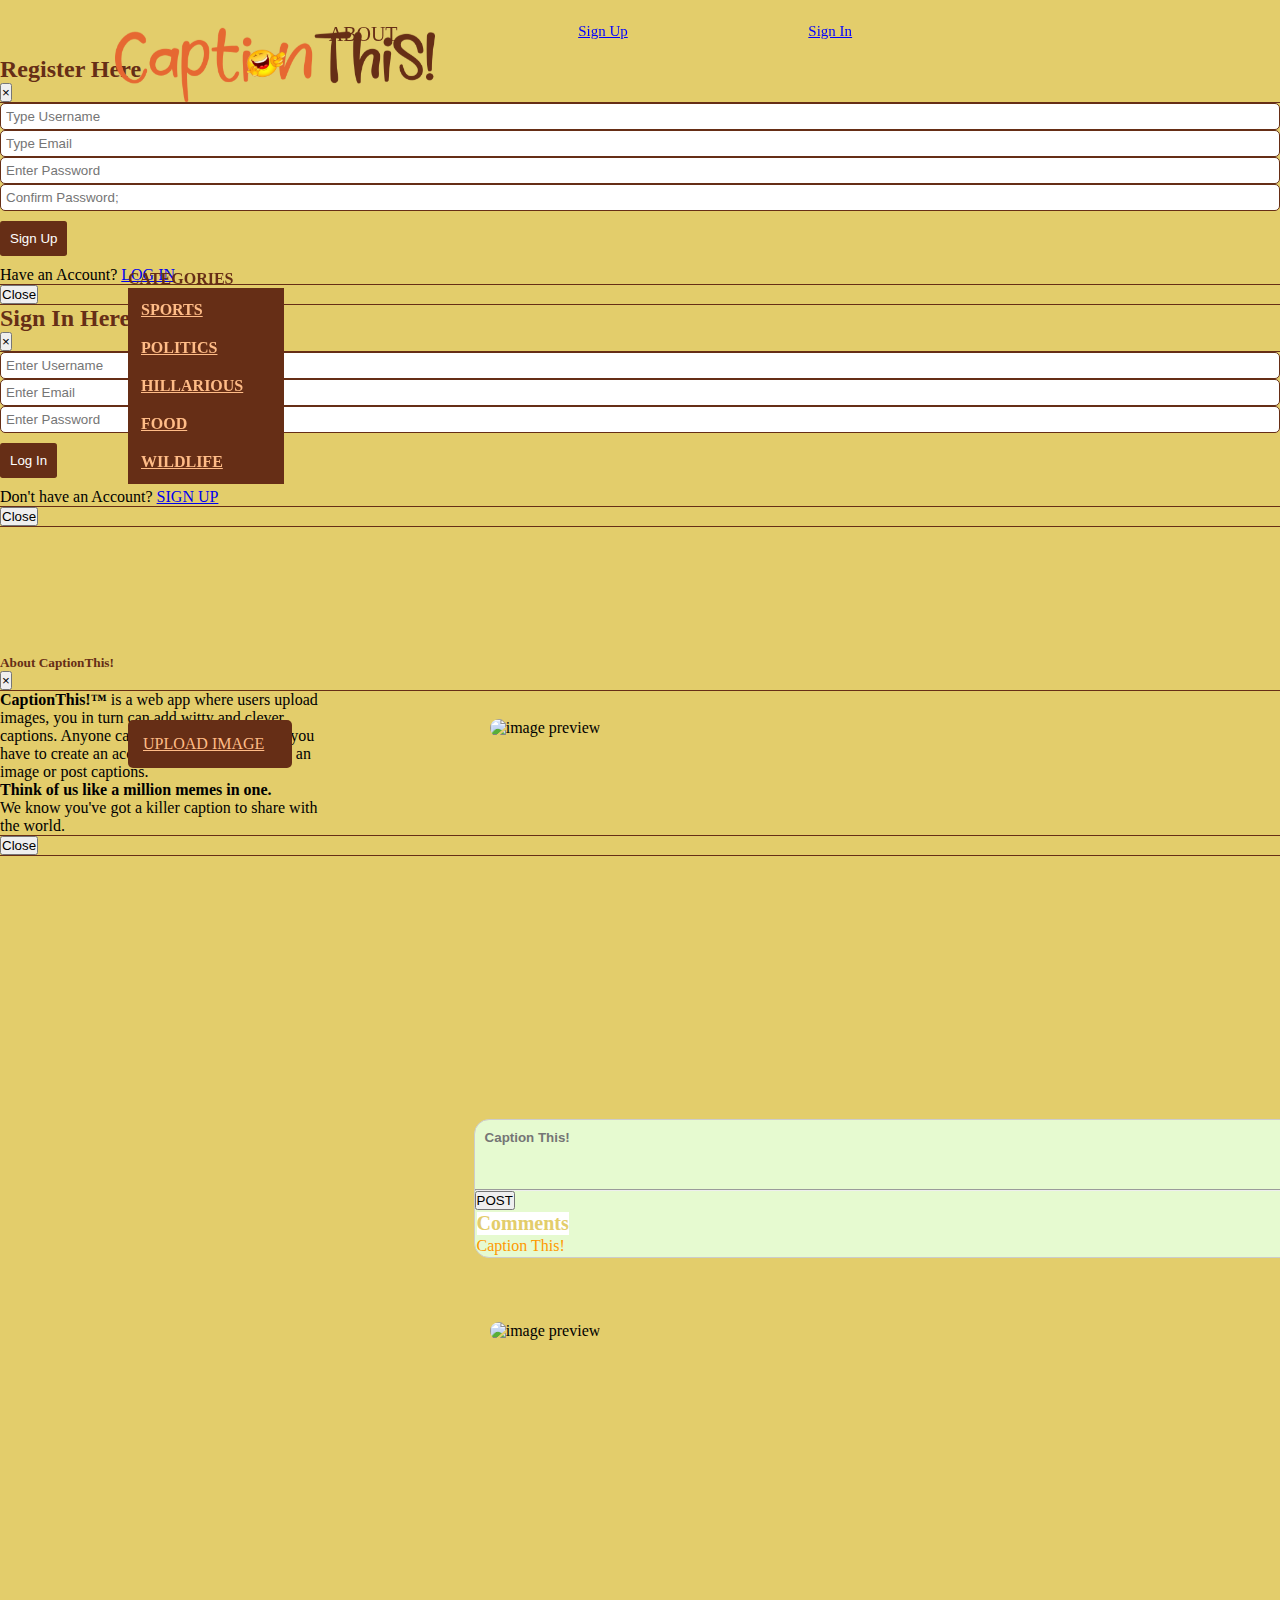
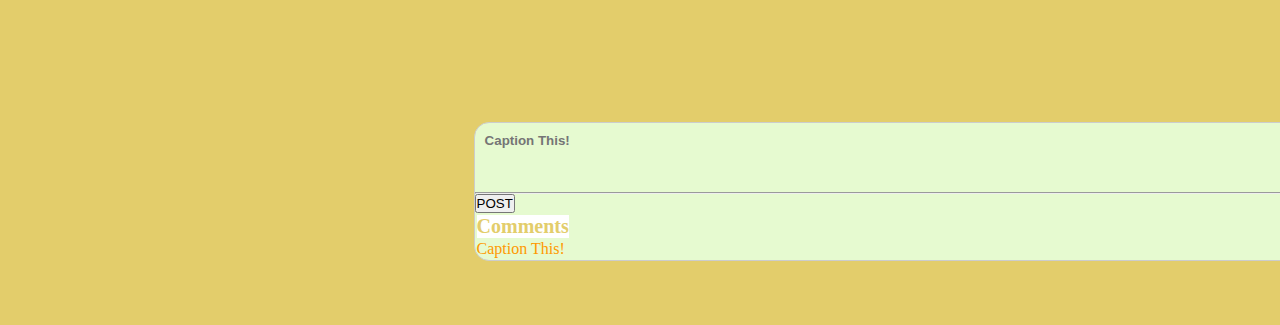
==== commit c637b550: "Merge pull request #12 from Mantongash/master" ====
--- a/index.html
+++ b/index.html
@@ -16,23 +16,95 @@
     />
     <script src="js/jquery-3.4.1.js"></script>
     <script src="js/script.js"></script>
+    <script src="js/modal.js"></script>
     <link rel="stylesheet" type="text/css" href="css/style.css" />
+    <link rel="stylesheet" href="css/modal/modal.css" type="text/css">
   </head>
 
-  <body id="body">
+  <body >
     <div class="container-fluid">
       <!-- Navigation section -->
       <nav class=" bg-black mt-4">
         <br />
-
-        <img src="images/logo (1).png" class="logo" alt="Caption this logo" />
-
+        <div class="loggo">
+          <img src="images/logo (1).png" class="logo" alt="Caption this logo" />
+        </div>
         <ul id="nav-mobile" class="right hide-on-med-and-down">
-          <li><a href="#">About</a></li>
-          <li><a href="#" id="in">sign in</a></li>
-          <li><a href="#" id="up">sign up</a></li>
+
+          <li><a href="#" data-toggle="modal" data-target="#aboutModal">About</a></li>
+          <!-- <li><a href="#" id="in">sign in</a></li>
+          <li><a href="#" id="up">sign up</a></li> -->
+
+          <!-- <li><a href="#">About</a></li> -->
+          <li><a href="#" id="in" data-toggle="modal" data-target="#sign-up">Sign Up</a></li>
+          <li><a href="#" id="out" data-toggle="modal" data-target="#sign-in">Sign In</a></li>
+
         </ul>
       </nav>
+  
+              <!-- Login Page -->
+              
+              <!-- Sign-Up Form as a modal -->
+              <div class="modal" tabindex="-1" role="dialog" id="sign-up">
+                <div class="modal-dialog" role="document">
+                  <div class="modal-content">
+                    <div class="modal-header">
+                      <h2 class="modal-title">Register Here</h2>
+                      <button type="button" class="close" data-dismiss="modal" aria-label="Close">
+                        <span aria-hidden="true">&times;</span>
+                      </button>
+                    </div>
+                    <div class="modal-body">
+              
+                      <p id="name-error"></p>
+                      <input type="text" name="regname" placeholder="Type Username" id="regname" />
+                      <p id="email-error"></p>
+                      <input type="email" name="regmail" placeholder="Type Email" id="regmail">
+                      <p id="password-error"></p>
+                      <input type="password" name="regpass" placeholder="Enter Password" id="regpass">
+                      <p id="confirm-error"></p>
+                      <input type="password" name="regpass" placeholder="Confirm Password;" id="regconfirm">
+                      <input type="submit" id="submit" value="Sign Up">
+                      <p class="sms">Have an Account? <a href="#" id="log"> LOG IN</a></p>
+              
+                    </div>
+                    <div class="modal-footer">
+                      <button type="button" class="btn btn-secondary" data-dismiss="modal">Close</button>
+              
+                    </div>
+                  </div>
+                </div>
+              </div>
+              
+              <!-- Log-In Modal -->
+              <div class="modal" tabindex="-1" role="dialog" id="sign-in">
+                <div class="modal-dialog" role="document">
+                  <div class="modal-content">
+                    <div class="modal-header">
+                      <h2 class="modal-title">Sign In Here</h2>
+                      <button type="button" class="close" data-dismiss="modal" aria-label="Close">
+                        <span aria-hidden="true">&times;</span>
+                      </button>
+                    </div>
+                    <div class="modal-body">
+              
+              
+                      <p></p>
+                      <input type="text" placeholder="Enter Username " id="user">
+                      <p></p>
+                      <input type="email" placeholder="Enter Email" id="mail">
+                      <p></p>
+                      <input type="password" placeholder="Enter Password" id="pass">
+                      <input type="submit" value="Log In" id="log-in">
+                      <p class="sms">Don't have an Account? <a href="#" data-toggle="modal" data-target="#sign-up"> SIGN UP</a></p>
+                    </div>
+                    <div class="modal-footer">
+                      <button type="button" class="btn btn-secondary" data-dismiss="modal">Close</button>
+              
+                    </div>
+                  </div>
+                </div>
+              </div>
 
       <div class="sidebar">
         <h4>categories</h4>
@@ -51,13 +123,13 @@
       </div> -->
           <div id ="pic_container" class="container">
             <div id="prev" class="row">
-              <div class="col-md-6">
+              <div class="col-md-6" id="image-uploaded">
                 <div class="ImagePreview" id="ImagePreview">
                   <img src="" alt="image preview" id="image-field">
                 <span class="image-text">Image Preview</span>
                 </div>
               </div>
-              <div class="col-md-6">
+              <div class="col-md-6" id="comments-upload">
                 <div id="captions">
                     <div class="choice">
                       <table class="table table-sm  caption">
@@ -81,11 +153,10 @@
                 </div>
               </div>
             </div>
-            <hr>
             <div id="prev1" class="row">
               <div class="col-md-6">
                 <div class="ImagePreview" id="ImagePreview">
-                  <img src="images/anime-art-artistic-262272.jpg" alt="image preview" id="image-field">
+                  <img src="images/sports.jpg" alt="image preview" id="image-field">
                 </div>
               </div>
               <div class="col-md-6">
@@ -122,7 +193,7 @@
               <div id="captions">
                 <div class="choice">
                   <table class="table table-sm  caption">
-                    <textarea type="text" id="textarea" rows="3" placeholder="Caption This!"></textarea>
+                    <textarea type="text" id="textarea2" rows="3" placeholder="Caption This!"></textarea>
                     <hr>
                     <button id="btn_comment2" class="btn btn-outline-warning btn-block mg-b-5">
                       POST
@@ -132,9 +203,9 @@
                         <th scope="col">Comments</th>
                       </tr>
                     </thead>
-                    <tbody id="finalorder">
+                    <tbody id="finalorder2">
                       <tr>
-                        <td id="pName">Caption This!</td>
+                        <td id="pName2">Caption This!</td>
                       </tr>
                     </tbody>
                   </table>
@@ -143,9 +214,57 @@
             </div>
           </div>
           </div>
-    <div id="themain">
-      <!-- Home section -->
-      <div id="home">
+        </div>
+
+        <!-- about section -->
+        <div class="modal" tabindex="-1" role="dialog" id="aboutModal">
+          <div class="modal-dialog" role="document">
+            <div class="modal-content">
+              <div class="modal-header">
+                <h5 class="modal-title">About CaptionThis!</h5>
+                <button
+                  type="button"
+                  class="close"
+                  data-dismiss="modal"
+                  aria-label="Close"
+                >
+                  <span aria-hidden="true">&times;</span>
+                </button>
+              </div>
+              <div class="modal-body">
+                <p><strong>CaptionThis!&trade;</strong> is a web app where users upload images, you in turn can add witty and clever captions. Anyone can enjoy the captions, but you have to create an account to be able to upload an image or post captions.</p>
+                <p><strong>Think of us like a million memes in one.</strong></p>
+                <p>We know you've got a killer caption to share with the world.</p>
+              </div>
+              <div class="modal-footer">
+                <button
+                  type="button"
+                  class="btn btn-secondary"
+                  data-dismiss="modal"
+                >
+                  Close
+                </button>
+                
+              </div>
+            </div>
+          </div>
+        </div>
+
+        <!-- Category section -->
+        <div id="inpage" class="container ">
+          <div class="controls-top ">
+            <h3></h3>
+          </div>
+          <br />
+
+          <div class="row active">
+            <div class="col-md-4"></div>
+
+            <div class="col-md-8"></div>
+          </div>
+        </div>
+
+        <!-- upload button & pageup arrow -->
         <div class="container">
               <div class="login-page">
                 <div class="form">
@@ -177,7 +296,29 @@
         <input id ="inputImage" type="file" >
       </div>
 
+      <script
+        src="https://code.jquery.com/jquery-3.3.1.slim.min.js"
+        integrity="sha384-q8i/X+965DzO0rT7abK41JStQIAqVgRVzpbzo5smXKp4YfRvH+8abtTE1Pi6jizo"
+        crossorigin="anonymous"
+      ></script>
+      <script
+        src="https://cdnjs.cloudflare.com/ajax/libs/popper.js/1.14.7/umd/popper.min.js"
+        integrity="sha384-UO2eT0CpHqdSJQ6hJty5KVphtPhzWj9WO1clHTMGa3JDZwrnQq4sF86dIHNDz0W1"
+        crossorigin="anonymous"
+      ></script>
+      <script
+        src="https://stackpath.bootstrapcdn.com/bootstrap/4.3.1/js/bootstrap.min.js"
+        integrity="sha384-JjSmVgyd0p3pXB1rRibZUAYoIIy6OrQ6VrjIEaFf/nJGzIxFDsf4x0xIM+B07jRM"
+        crossorigin="anonymous"
+      ></script>
+
       <!-- end -->
     </div>
+    <script src="https://code.jquery.com/jquery-3.3.1.slim.min.js"
+      integrity="sha384-q8i/X+965DzO0rT7abK41JStQIAqVgRVzpbzo5smXKp4YfRvH+8abtTE1Pi6jizo" crossorigin="anonymous"></script>
+    <script src="https://cdnjs.cloudflare.com/ajax/libs/popper.js/1.14.7/umd/popper.min.js"
+      integrity="sha384-UO2eT0CpHqdSJQ6hJty5KVphtPhzWj9WO1clHTMGa3JDZwrnQq4sF86dIHNDz0W1" crossorigin="anonymous"></script>
+    <script src="https://stackpath.bootstrapcdn.com/bootstrap/4.3.1/js/bootstrap.min.js"
+      integrity="sha384-JjSmVgyd0p3pXB1rRibZUAYoIIy6OrQ6VrjIEaFf/nJGzIxFDsf4x0xIM+B07jRM" crossorigin="anonymous"></script>
   </body>
 </html>
--- a/css/style.css
+++ b/css/style.css
@@ -30,10 +30,19 @@
 #prev,
 #prev1,
 #prev2 {
-  width: 80%;
+  width: 75%;
   float: right;
   text-align: center;
   margin-bottom: 5%;
+}
+#image-uploaded {
+  display: none;
+}
+#comments-upload {
+  display: none;
+}
+#alert {
+  display: none;
 }
 
 #info {
@@ -51,6 +60,7 @@
   background-color: #e6fad0;
   border: 1px solid #ccc;
   border-radius: 15px;
+  margin-left: 10%;
 }
 
 #ImagePreview {
@@ -98,8 +108,10 @@
 }
 
 .logo {
+  position: fixed;
   width: 25%;
-  margin-right: 20%;
+  /* margin-right: 20%; */
+  left: 4%;
 }
 
 /******* Sidebar *******/
--- a/css/modal/modal.css
+++ b/css/modal/modal.css
@@ -0,0 +1,109 @@
+@import url("../css/bootstrap.css");
+@import url("../css/swiper.min.css");
+
+
+
+
+nav {
+  margin-top: 0;
+}
+
+
+nav  ul {
+ 
+  text-align:right;
+  margin-top: 1%;
+  float: right;
+  width: 55%;
+  margin-right: 5%;
+}
+nav img{
+  margin-left: 5%;
+  width: 20%;
+  float: left;
+}
+
+nav > ul > li {
+  display:inline;
+  margin-right: 5%;
+}
+
+nav > ul > li > a { 
+  font-size: 20px;
+  color: #662E16;
+  text-transform:uppercase;
+}
+
+ nav > ul > li > a:hover {
+  background:transparent;
+  color:black;
+  padding: 1px;
+  text-decoration:none;
+}
+
+#in, #out {
+  font-size: 15px;
+  color: blue;
+  text-decoration: underline;
+  text-transform: none;
+}
+
+#in:hover {
+  text-decoration: none;
+} 
+
+#out:hover {
+  text-decoration: none;
+}
+
+
+/******* Register Form *******/
+/****************************/
+
+#regname, #regmail, #regpass, #regconfirm
+{
+  padding: 5px;
+  border: 1px solid #662E16;
+  width: 100%;
+  border-radius: 5px;
+}
+
+#submit {
+  display: block;
+  margin: 10px 0;
+  padding: 10px;
+  border-radius: 0.2em;
+  background: #662E16;
+  color: #fff;
+  border: none;
+
+}
+
+.modal-body, .modal-header, .modal-footer {
+  background: #E3CD6B;
+  border-bottom: 1px solid #662E16;
+}
+
+.modal-title {
+  color: #662E16;
+}
+
+/* Sign In */
+#user, #mail, #pass {
+  padding: 5px;
+  border: 1px solid #662E16;
+  width: 100%;
+  border-radius: 5px;
+}
+
+#log-in {
+
+    display: block;
+  margin: 10px 0;
+  padding: 10px;
+  border-radius: 0.2em;
+  background: #662E16;
+  color: #fff;
+  border: none;
+
+}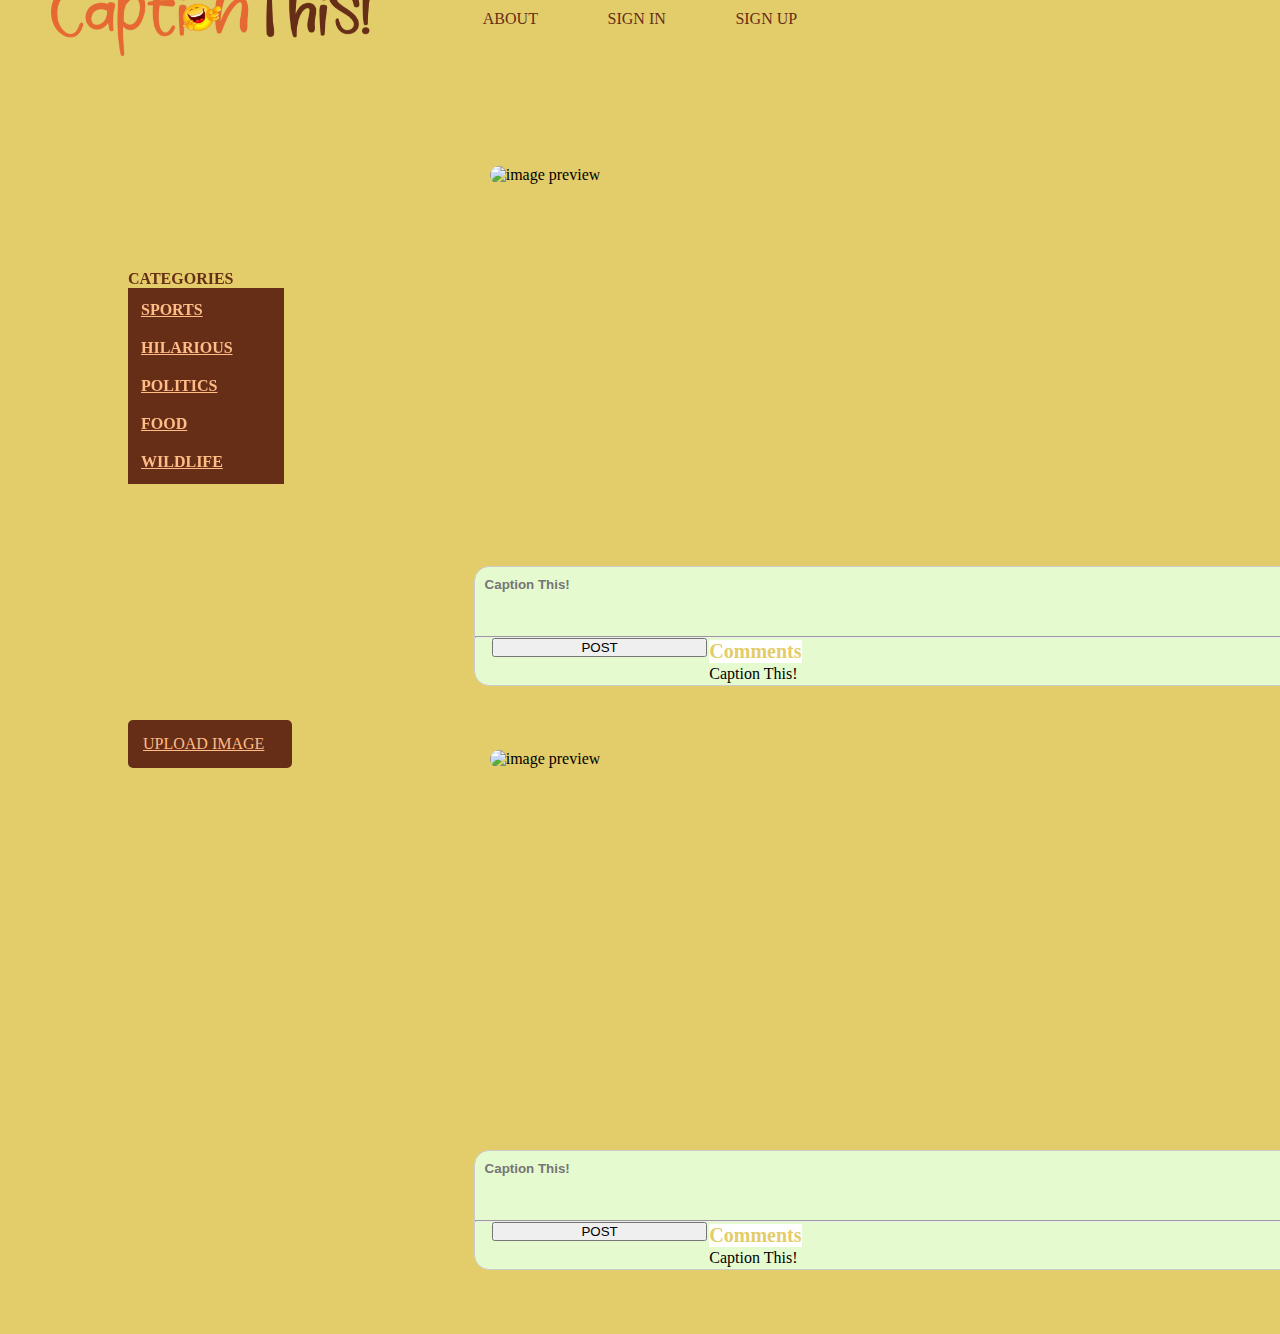
==== commit cf0c6717: "Add font colour to comment" ====
--- a/index.html
+++ b/index.html
@@ -16,9 +16,7 @@
     />
     <script src="js/jquery-3.4.1.js"></script>
     <script src="js/script.js"></script>
-    <script src="js/modal.js"></script>
     <link rel="stylesheet" type="text/css" href="css/style.css" />
-    <link rel="stylesheet" href="css/modal/modal.css" type="text/css">
   </head>
 
   <body >
@@ -26,92 +24,22 @@
       <!-- Navigation section -->
       <nav class=" bg-black mt-4">
         <br />
-        <div class="loggo">
-          <img src="images/logo (1).png" class="logo" alt="Caption this logo" />
-        </div>
+
+        <img src="images/logo (1).png" class="logo" alt="Caption this logo" />
+
         <ul id="nav-mobile" class="right hide-on-med-and-down">
-
-          <li><a href="#" data-toggle="modal" data-target="#aboutModal">About</a></li>
-          <!-- <li><a href="#" id="in">sign in</a></li>
-          <li><a href="#" id="up">sign up</a></li> -->
-
-          <!-- <li><a href="#">About</a></li> -->
-          <li><a href="#" id="in" data-toggle="modal" data-target="#sign-up">Sign Up</a></li>
-          <li><a href="#" id="out" data-toggle="modal" data-target="#sign-in">Sign In</a></li>
-
+          <li><a href="#">About</a></li>
+          <li><a href="#" id="in">sign in</a></li>
+          <li><a href="#" id="up">sign up</a></li>
         </ul>
       </nav>
-  
-              <!-- Login Page -->
-              
-              <!-- Sign-Up Form as a modal -->
-              <div class="modal" tabindex="-1" role="dialog" id="sign-up">
-                <div class="modal-dialog" role="document">
-                  <div class="modal-content">
-                    <div class="modal-header">
-                      <h2 class="modal-title">Register Here</h2>
-                      <button type="button" class="close" data-dismiss="modal" aria-label="Close">
-                        <span aria-hidden="true">&times;</span>
-                      </button>
-                    </div>
-                    <div class="modal-body">
-              
-                      <p id="name-error"></p>
-                      <input type="text" name="regname" placeholder="Type Username" id="regname" />
-                      <p id="email-error"></p>
-                      <input type="email" name="regmail" placeholder="Type Email" id="regmail">
-                      <p id="password-error"></p>
-                      <input type="password" name="regpass" placeholder="Enter Password" id="regpass">
-                      <p id="confirm-error"></p>
-                      <input type="password" name="regpass" placeholder="Confirm Password;" id="regconfirm">
-                      <input type="submit" id="submit" value="Sign Up">
-                      <p class="sms">Have an Account? <a href="#" id="log"> LOG IN</a></p>
-              
-                    </div>
-                    <div class="modal-footer">
-                      <button type="button" class="btn btn-secondary" data-dismiss="modal">Close</button>
-              
-                    </div>
-                  </div>
-                </div>
-              </div>
-              
-              <!-- Log-In Modal -->
-              <div class="modal" tabindex="-1" role="dialog" id="sign-in">
-                <div class="modal-dialog" role="document">
-                  <div class="modal-content">
-                    <div class="modal-header">
-                      <h2 class="modal-title">Sign In Here</h2>
-                      <button type="button" class="close" data-dismiss="modal" aria-label="Close">
-                        <span aria-hidden="true">&times;</span>
-                      </button>
-                    </div>
-                    <div class="modal-body">
-              
-              
-                      <p></p>
-                      <input type="text" placeholder="Enter Username " id="user">
-                      <p></p>
-                      <input type="email" placeholder="Enter Email" id="mail">
-                      <p></p>
-                      <input type="password" placeholder="Enter Password" id="pass">
-                      <input type="submit" value="Log In" id="log-in">
-                      <p class="sms">Don't have an Account? <a href="#" data-toggle="modal" data-target="#sign-up"> SIGN UP</a></p>
-                    </div>
-                    <div class="modal-footer">
-                      <button type="button" class="btn btn-secondary" data-dismiss="modal">Close</button>
-              
-                    </div>
-                  </div>
-                </div>
-              </div>
 
       <div class="sidebar">
         <h4>categories</h4>
         <ul>
           <li><a href="#prev1">sports</a></li>
-          <li><a href="#prev2">politics</a></li>
-          <li><a href="#">hillarious</a></li>
+          <li><a href="#prev2">hilarious</a></li>
+          <li><a href="#">politics</a></li>
           <li><a href="#">food</a></li>
           <li><a href="#">wildlife</a></li>
         </ul>
@@ -214,57 +142,9 @@
             </div>
           </div>
           </div>
-        </div>
-
-        <!-- about section -->
-        <div class="modal" tabindex="-1" role="dialog" id="aboutModal">
-          <div class="modal-dialog" role="document">
-            <div class="modal-content">
-              <div class="modal-header">
-                <h5 class="modal-title">About CaptionThis!</h5>
-                <button
-                  type="button"
-                  class="close"
-                  data-dismiss="modal"
-                  aria-label="Close"
-                >
-                  <span aria-hidden="true">&times;</span>
-                </button>
-              </div>
-              <div class="modal-body">
-                <p><strong>CaptionThis!&trade;</strong> is a web app where users upload images, you in turn can add witty and clever captions. Anyone can enjoy the captions, but you have to create an account to be able to upload an image or post captions.</p>
-                <p><strong>Think of us like a million memes in one.</strong></p>
-                <p>We know you've got a killer caption to share with the world.</p>
-              </div>
-              <div class="modal-footer">
-                <button
-                  type="button"
-                  class="btn btn-secondary"
-                  data-dismiss="modal"
-                >
-                  Close
-                </button>
-                
-              </div>
-            </div>
-          </div>
-        </div>
-
-        <!-- Category section -->
-        <div id="inpage" class="container ">
-          <div class="controls-top ">
-            <h3></h3>
-          </div>
-          <br />
-
-          <div class="row active">
-            <div class="col-md-4"></div>
-
-            <div class="col-md-8"></div>
-          </div>
-        </div>
-
-        <!-- upload button & pageup arrow -->
+    <div id="themain">
+      <!-- Home section -->
+      <div id="home">
         <div class="container">
               <div class="login-page">
                 <div class="form">
@@ -296,29 +176,7 @@
         <input id ="inputImage" type="file" >
       </div>
 
-      <script
-        src="https://code.jquery.com/jquery-3.3.1.slim.min.js"
-        integrity="sha384-q8i/X+965DzO0rT7abK41JStQIAqVgRVzpbzo5smXKp4YfRvH+8abtTE1Pi6jizo"
-        crossorigin="anonymous"
-      ></script>
-      <script
-        src="https://cdnjs.cloudflare.com/ajax/libs/popper.js/1.14.7/umd/popper.min.js"
-        integrity="sha384-UO2eT0CpHqdSJQ6hJty5KVphtPhzWj9WO1clHTMGa3JDZwrnQq4sF86dIHNDz0W1"
-        crossorigin="anonymous"
-      ></script>
-      <script
-        src="https://stackpath.bootstrapcdn.com/bootstrap/4.3.1/js/bootstrap.min.js"
-        integrity="sha384-JjSmVgyd0p3pXB1rRibZUAYoIIy6OrQ6VrjIEaFf/nJGzIxFDsf4x0xIM+B07jRM"
-        crossorigin="anonymous"
-      ></script>
-
       <!-- end -->
     </div>
-    <script src="https://code.jquery.com/jquery-3.3.1.slim.min.js"
-      integrity="sha384-q8i/X+965DzO0rT7abK41JStQIAqVgRVzpbzo5smXKp4YfRvH+8abtTE1Pi6jizo" crossorigin="anonymous"></script>
-    <script src="https://cdnjs.cloudflare.com/ajax/libs/popper.js/1.14.7/umd/popper.min.js"
-      integrity="sha384-UO2eT0CpHqdSJQ6hJty5KVphtPhzWj9WO1clHTMGa3JDZwrnQq4sF86dIHNDz0W1" crossorigin="anonymous"></script>
-    <script src="https://stackpath.bootstrapcdn.com/bootstrap/4.3.1/js/bootstrap.min.js"
-      integrity="sha384-JjSmVgyd0p3pXB1rRibZUAYoIIy6OrQ6VrjIEaFf/nJGzIxFDsf4x0xIM+B07jRM" crossorigin="anonymous"></script>
   </body>
 </html>
--- a/css/style.css
+++ b/css/style.css
@@ -24,7 +24,7 @@
 }
 
 #pic_container {
-  margin-top: 10%;
+  margin-top: 5%;
 }
 
 #prev,
@@ -198,7 +198,9 @@
   margin: 10% 50%;
   transform: translatex(-50%);
 }
-#btn_comment {
+#btn_comment,
+#btn_comment1,
+#btn_comment2 {
   /* margin: auto; */
   float: left;
   margin-left: 2%;
@@ -223,7 +225,7 @@
 }
 td {
   font-size: 16px;
-  color: rgb(255, 153, 0);
+  color: black;
 }
 textarea {
   padding: 10px;
